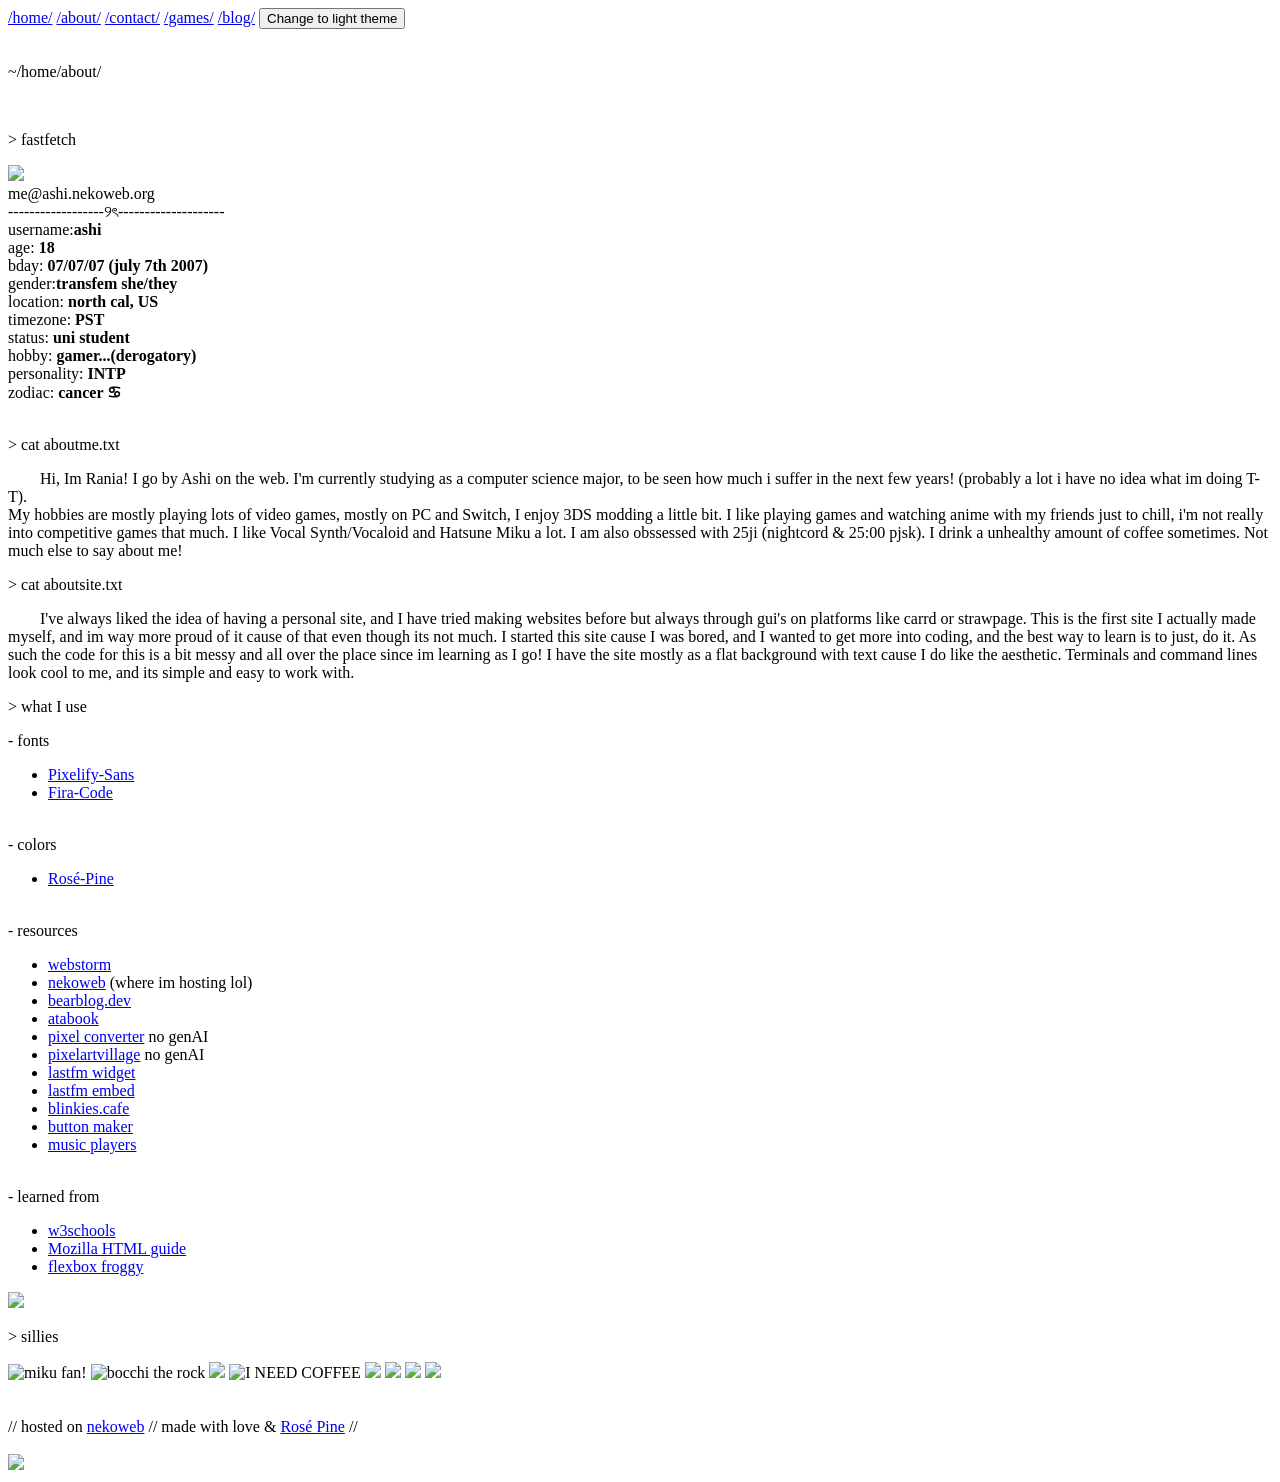
==== ashi.nekoweb.org/home/about.html @ 088c4da6 "Initial commit" ====
<!DOCTYPE html>
<html>
    <head>
    	<link rel="stylesheet" href="https://ashi.nekoweb.org/style.css">
        <title> bruh</title>
    </head>
    
    <body>
    	<div class="nav-header">
    	<nav>
    			<a href="https://ashi.nekoweb.org/index.html">/home/</a>
    			<a href="https://ashi.nekoweb.org/home/about.html">/about/</a>
    			
	<a href="https://ashi.nekoweb.org/home/contact.html">/contact/</a>
	<a href="https://ashi.nekoweb.org/home/games.html">/games/</a>
		<a href="https://hazyashi.bearblog.dev/blog/">/blog/</a>
	<button class="themebutton"
    type="button"
    data-theme-toggle
    aria-label="Change to light theme">Change to light theme</button>
<script src="https://ashi.nekoweb.org/JS/theme.js"></script>
     </nav>
   </div>
   <div class="header">
        <br><p class="typeline about-typewriter"> ~/home/about/</p><br>
        
       </div>
       <p class="shell">> fastfetch<br></p>
        	<div id="ff-flex">
        	<img class="pixel-mizuki" src="https://ashi.nekoweb.org/images/pixel-art.png" >
        	
    
       
        <div class="bio">
        
        	<span style="color: var(--rose-main)">me@ashi.nekoweb.org</span><br>------------------୨ৎ--------------------<br>
        	username:<b><span style="color: var(--rose-main)">ashi</span> </b> <br>
        	age: <b><span style="color: var(--rose-main)">18 </span></b><br>
        	bday: <b><span style="color: var(--rose-main)">07/07/07 (july 7th 2007) </span></b><br>
        	gender:<b><span style="color: var(--rose-main)">transfem she/they</span> </b><br>
        	location: <b><span style="color: var(--rose-main)">north cal, US</span></b><br>
        	timezone:<b><span style="color: var(--rose-main)"> PST <span id="time"> </span>      	</span></b><br>
        		
        <script src="https://ashi.nekoweb.org/JS/index.js"></script>
   
        	status: <b><span style="color: var(--rose-main)">uni student</span></b> <br>
        	hobby: <b><span style="color: var(--rose-main)">gamer...(derogatory)</span></b><br>
        	personality: <b><span style="color: var(--rose-main)">INTP</span></b><br>
        	zodiac: <b><span style="color: var(--rose-main)">cancer ♋︎ </span></b> <br><br>
        	
        	
        </div></div>
        <p class="shell">> cat aboutme.txt</p>
     
        <div class="bio-paragraph"><p>
        	&ensp;&ensp;&ensp;&ensp;Hi, Im <span style="color: var(--love-dark)">Rania</span>! I go by <span style="color: var(--love-dark)">Ashi</span> on the web. I'm currently studying as a computer science major, to be seen how much i suffer in the next few years! (probably a lot i have no idea what im doing T-T).<br> My hobbies are mostly playing lots of video games, mostly on PC and Switch, 
        	I enjoy 3DS modding a little bit. I like playing games and watching anime with my friends just to chill, i'm not really into competitive games that much. 
        	I like Vocal Synth/Vocaloid and Hatsune Miku a lot. I am also obssessed with 25ji (nightcord & 25:00 pjsk). I drink a unhealthy amount of coffee sometimes. Not much else to say about me!
        		
        		
        	</p>
        	</div>
        	<p class="shell">> cat aboutsite.txt</p>
        	<div class="bio-paragraph">
        	<p>
        	&ensp;&ensp;&ensp;&ensp;I've always liked the idea of having a personal site, and I have tried making websites before but always through gui's on platforms like carrd or strawpage. 
        	This is the first site I actually made myself, and im way more proud of it cause of that even though its not much. I started this site cause I was bored, and I wanted to get more into coding,
        	and the best way to learn is to just, do it. As such the code for this is a bit messy and all over the place since im learning as I go!
        	I have the site mostly as a flat background with text cause I do like the aesthetic. Terminals and command lines look cool to me, and its simple and easy to work with.
        	
        	</p>
        	</div>
        	<p class="shell">> what I use</p>
        	<div class="bio-paragraph">
        <div id="resource-flex">
        	- fonts <br><ul class="align-left-ls">
        	<li><a href="https://fonts.google.com/specimen/Pixelify+Sans">Pixelify-Sans</a></li>
        	<li><a href="https://github.com/tonsky/FiraCode">Fira-Code</a></li></ul><br>
        	- colors <br>
        	<ul class="align-left-ls">
        	<li><a href="https://rosepinetheme.com/palette/">Rosé-Pine</a></li>
        	</ul><br>
        	- resources <br>
        	<ul class="align-left-ls">
        	<li><a href="https://www.jetbrains.com/webstorm/">webstorm</a></li>
        	<li><a href="https://nekoweb.org/">nekoweb</a> (where im hosting lol)</li>
        	<li><a href="https://bearblog.dev/">bearblog.dev</a></li>
        	<li><a href="https://atabook.org/">atabook</a></li>
        	<li><a href="https://pixel-converter.ameniwa.com/">pixel converter</a> no genAI</li>
        	<li><a href="https://pixelartvillage.com/">pixelartvillage</a> no genAI</li>
        	<li><a href="https://maxpixels.moe/resources/lastfm-widget/">lastfm widget</a></li>
        	<li><a href="https://github.com/Snoozeds/lastfm-embed">lastfm embed</a></li>
        	<li><a href="https://blinkies.cafe/">blinkies.cafe</a></li>
        	<li><a href="https://hekate2.github.io/buttonmaker/">button maker</a></li>
        	<li><a href="https://scripted.neocities.org/musicplayer">music players</a></li>
        	</ul><br>
        	- learned from <br>
        	<ul class="align-left-ls">
        	<li><a href="https://www.w3schools.com/html/">w3schools</a></li>
        	<li><a href="https://developer.mozilla.org/en-US/docs/Learn_web_development/Getting_started/Your_first_website">Mozilla HTML guide</a></li>
        	<li><a href="https://flexboxfroggy.com/">flexbox froggy</a></li>
        	</ul>
        <img id="mafufu" src="https://ashi.nekoweb.org/images/pixel-art_2_-removebg.png">
        	</div>	
        	</div>
        
        <p class="shell">> sillies</p>
        <div class="contact-border">
        	<img src="https://buttons.nekoweb.org/blinkies/general_hatsunemiku001.gif"
alt="miku fan!"/> <img src="https://sillyblinkies.nekoweb.org/blinkies/bocchitherock.gif" alt="bocchi the rock">
<img src="https://adriansblinkiecollection.neocities.org/e32.gif"> <img src="https://glittercrows.nekoweb.org/collection/blinkies/blinkie32.gif" alt="I NEED COFFEE">
      <img src="https://adriansblinkiecollection.neocities.org/v26.gif"> 
      <img src="https://adriansblinkiecollection.neocities.org/g95.gif"> 
      <img src="https://ashi.nekoweb.org/images/blinkiesCafe-xq.gif">
      <img src="https://ashi.nekoweb.org/images/kindcomputer.gif">
      <br>
      
        
        <br>
        </div>
         
        <div class="minori">
      <br>// hosted on <a href="https://nekoweb.org/">nekoweb</a>
    
     // made with love & <a href="https://rosepinetheme.com/palette/">Rosé Pine</a> //<br><br>
       <img class="cherry-border" src="https://adriansblinkiecollection.neocities.org/dividers/cherryblossoms3.png">
 </div>   
    </body>
</html>
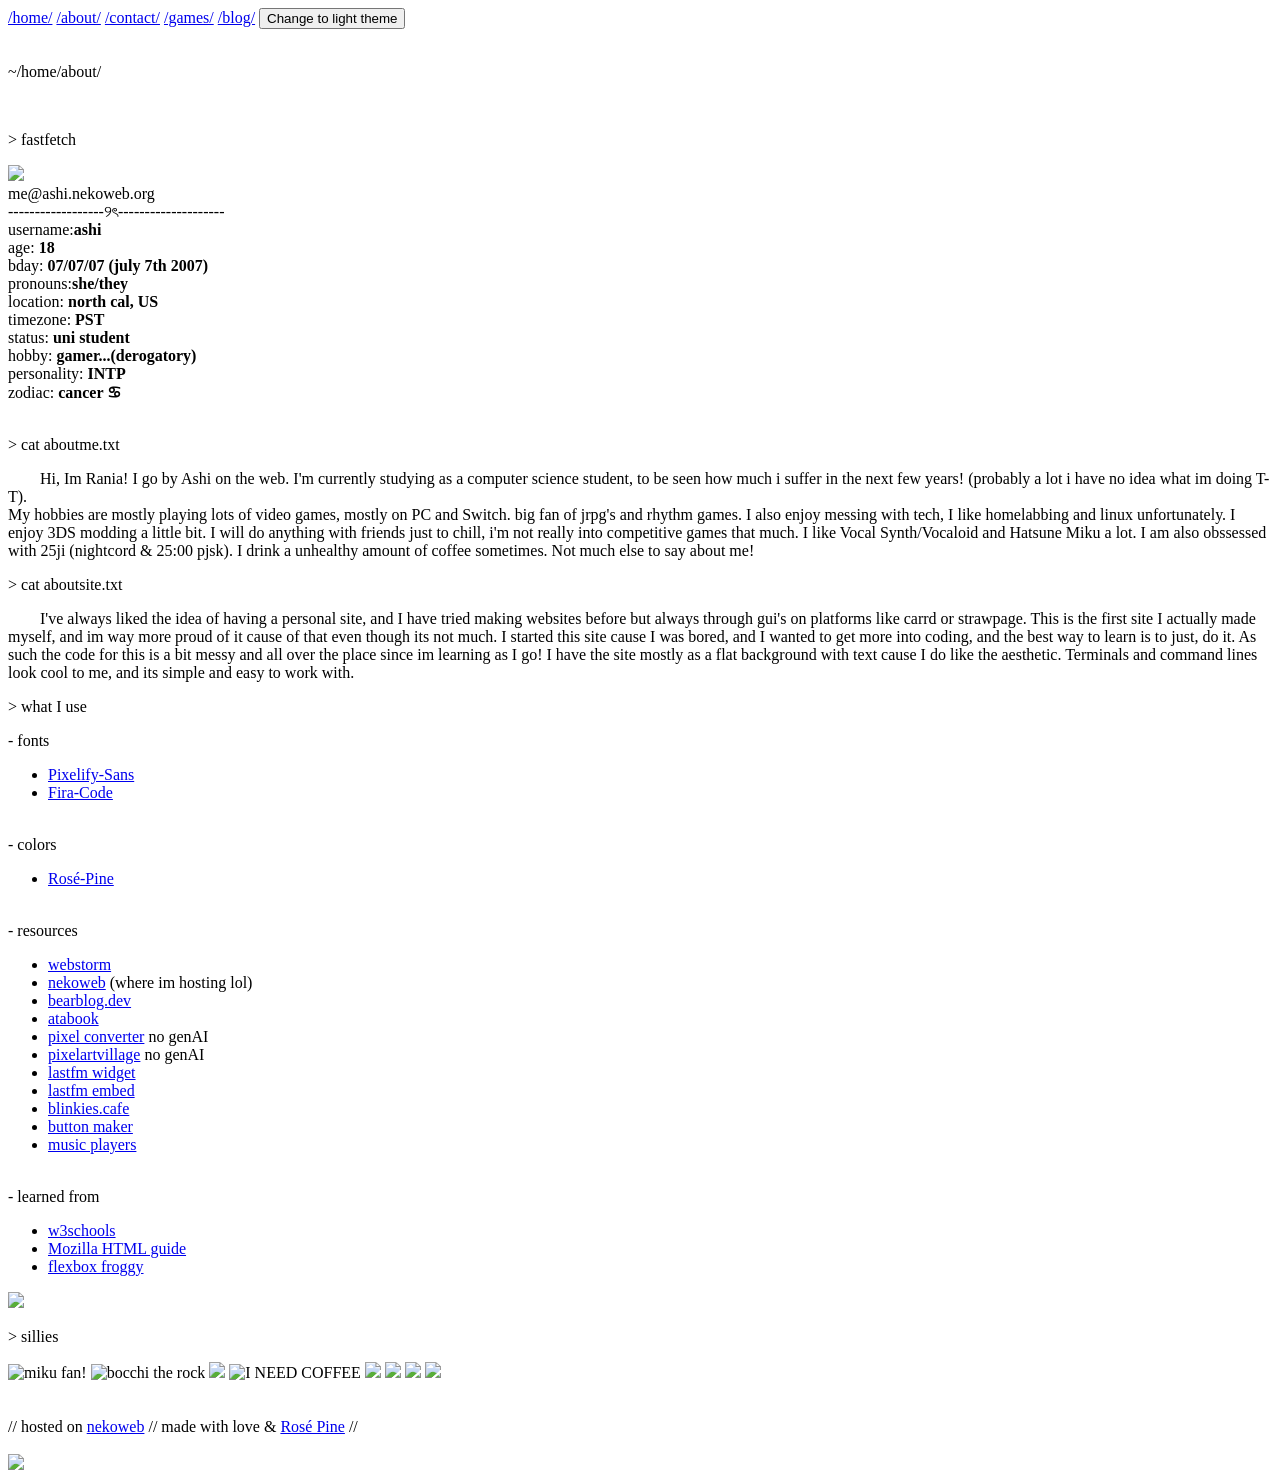
==== commit 228d76a7: "minor tweaks" ====
--- a/ashi.nekoweb.org/home/about.html
+++ b/ashi.nekoweb.org/home/about.html
@@ -37,7 +37,7 @@
         	username:<b><span style="color: var(--rose-main)">ashi</span> </b> <br>
         	age: <b><span style="color: var(--rose-main)">18 </span></b><br>
         	bday: <b><span style="color: var(--rose-main)">07/07/07 (july 7th 2007) </span></b><br>
-        	gender:<b><span style="color: var(--rose-main)">transfem she/they</span> </b><br>
+        	pronouns:<b><span style="color: var(--rose-main)">she/they</span> </b><br>
         	location: <b><span style="color: var(--rose-main)">north cal, US</span></b><br>
         	timezone:<b><span style="color: var(--rose-main)"> PST <span id="time"> </span>      	</span></b><br>
         		
@@ -53,9 +53,16 @@
         <p class="shell">> cat aboutme.txt</p>
      
         <div class="bio-paragraph"><p>
-        	&ensp;&ensp;&ensp;&ensp;Hi, Im <span style="color: var(--love-dark)">Rania</span>! I go by <span style="color: var(--love-dark)">Ashi</span> on the web. I'm currently studying as a computer science major, to be seen how much i suffer in the next few years! (probably a lot i have no idea what im doing T-T).<br> My hobbies are mostly playing lots of video games, mostly on PC and Switch, 
-        	I enjoy 3DS modding a little bit. I like playing games and watching anime with my friends just to chill, i'm not really into competitive games that much. 
-        	I like Vocal Synth/Vocaloid and Hatsune Miku a lot. I am also obssessed with 25ji (nightcord & 25:00 pjsk). I drink a unhealthy amount of coffee sometimes. Not much else to say about me!
+        	&ensp;&ensp;&ensp;&ensp;Hi, Im <span style="color: var(--love-dark)">Rania</span>! I go by <span style="color: var(--love-dark)">Ashi</span> on the web.
+			I'm currently studying as a computer science student,
+			to be seen how much i suffer in the next few years!
+			(probably a lot i have no idea what im doing T-T).<br>
+			My hobbies are mostly playing lots of video games, mostly on PC and Switch.
+			big fan of jrpg's and rhythm games.
+			I also enjoy messing with tech, I like homelabbing and linux unfortunately.
+        	I enjoy 3DS modding a little bit. I will do anything with friends just to chill, i'm not really into competitive games that much.
+        	I like Vocal Synth/Vocaloid and Hatsune Miku a lot. I am also obssessed with 25ji (nightcord & 25:00 pjsk). I drink a unhealthy amount of coffee sometimes.
+			Not much else to say about me!
         		
         		
         	</p>
